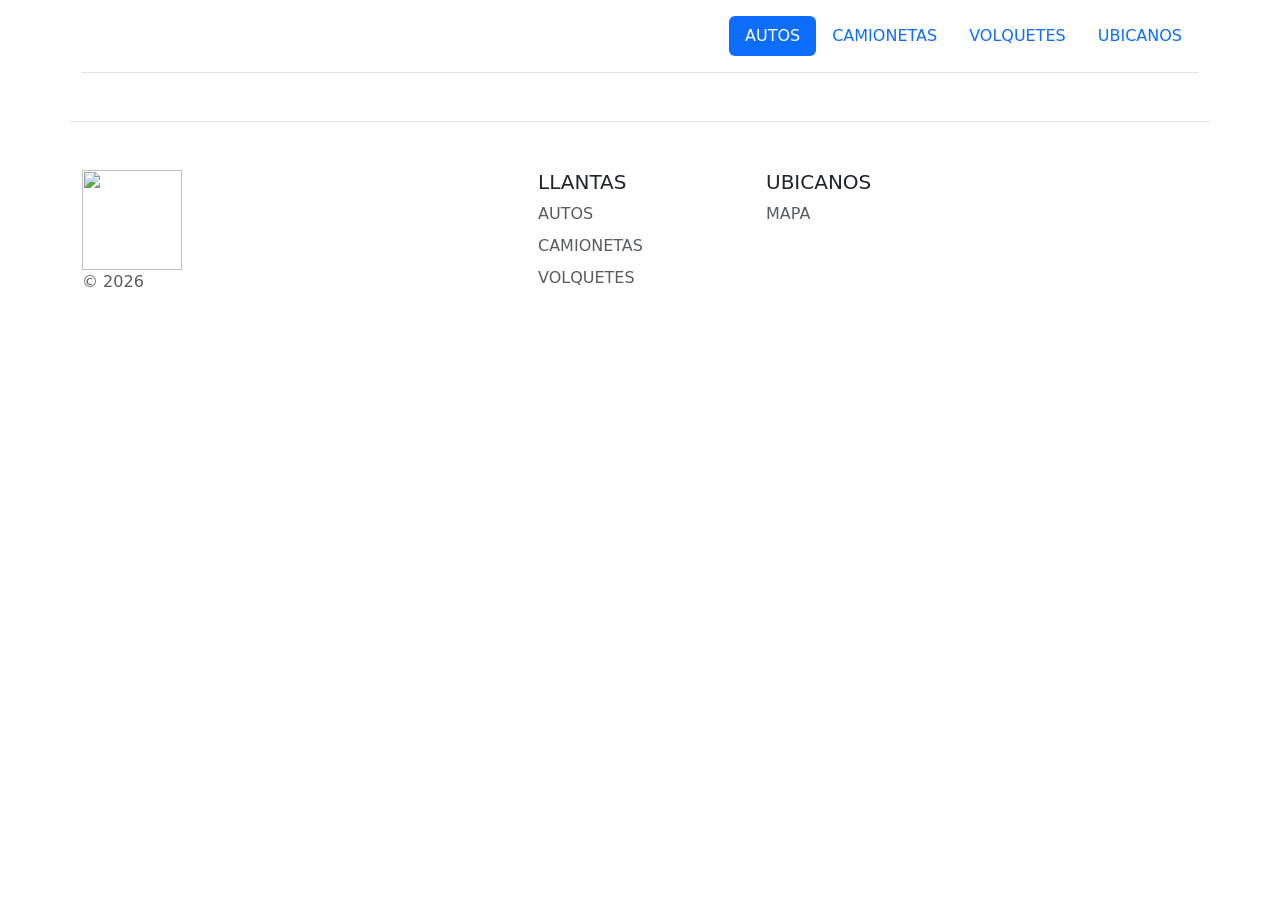
==== autos.html @ f2c85219 "Add files via upload" ====
<!DOCTYPE html>
<html lang="en">
<head>
    <meta charset="UTF-8">
    <meta name="viewport" content="width=device-width, initial-scale=1.0">
    <title>LLANTERIA JVC</title>
    <link href="https://cdn.jsdelivr.net/npm/bootstrap@5.3.8/dist/css/bootstrap.min.css" rel="stylesheet" integrity="sha384-sRIl4kxILFvY47J16cr9ZwB07vP4J8+LH7qKQnuqkuIAvNWLzeN8tE5YBujZqJLB" crossorigin="anonymous">
</head>
<body>
    <div class="container"> 
        <header class="d-flex flex-wrap justify-content-center py-3 mb-4 border-bottom"> 
        <a href="index.html" class="d-flex align-items-center mb-3 mb-md-0 me-md-auto link-body-emphasis text-decoration-none"> 
        <img src="imagenes/logo1.jpg" alt=""> 
         </a> <ul class="nav nav-pills"> <li class="nav-item">
        <a href="autos.html" class="nav-link active" aria-current="page">AUTOS</a></li> <li class="nav-item">
        <a href="camionetas.html" class="nav-link">CAMIONETAS</a></li> <li class="nav-item">
        <a href="volquetes.html" class="nav-link">VOLQUETES</a></li> <li class="nav-item">
        <a href="ubicanos.html" class="nav-link">UBICANOS</a></li> </ul> </header> </div>



        <div class="container"> 
    <footer class="row row-cols-1 row-cols-sm-2 row-cols-md-5 py-5 my-5 border-top"> 
        <div class="col mb-3"> 
             <img src="imagenes/logo2.jpg" alt="" width="100" height="100"> 
                <p class="text-body-secondary">© 2026</p> </div> <div class="col mb-3"></div> 
                <div class="col mb-3"> 
                    <h5>LLANTAS</h5> <ul class="nav flex-column"> 
                        <li class="nav-item mb-2"><a href="autos.html" class="nav-link p-0 text-body-secondary">AUTOS</a></li> 
                        <li class="nav-item mb-2"><a href="camionetas.html" class="nav-link p-0 text-body-secondary">CAMIONETAS</a></li> 
                        <li class="nav-item mb-2"><a href="volquetes.html" class="nav-link p-0 text-body-secondary">VOLQUETES</a></li> 
                       </ul>
                     </div> 
                        <div class="col mb-3"> 
                            <h5>UBICANOS</h5> <ul class="nav flex-column"> 
                                <li class="nav-item mb-2"><a href="https://maps.app.goo.gl/WcWhCpu6jfRVhYjw6" class="nav-link p-0 text-body-secondary">MAPA</a></li> 
                                 
                                </ul> </div> </footer> </div>
</body>
</html>
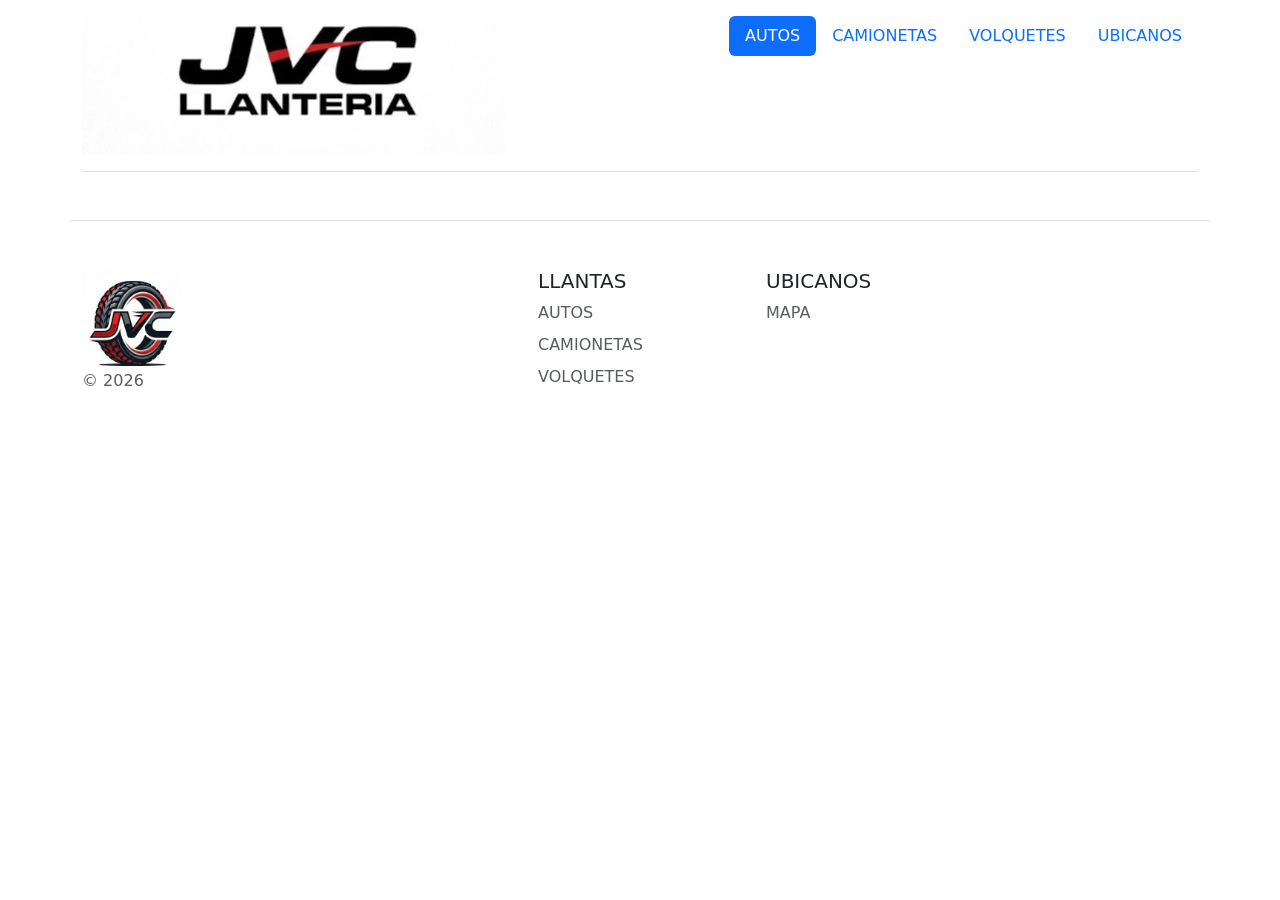
==== commit 11d1fd65: "Update autos.html" ====
--- a/autos.html
+++ b/autos.html
@@ -10,7 +10,7 @@
     <div class="container"> 
         <header class="d-flex flex-wrap justify-content-center py-3 mb-4 border-bottom"> 
         <a href="index.html" class="d-flex align-items-center mb-3 mb-md-0 me-md-auto link-body-emphasis text-decoration-none"> 
-        <img src="imagenes/logo1.jpg" alt=""> 
+        <img src="logo1.jpg" alt=""> 
          </a> <ul class="nav nav-pills"> <li class="nav-item">
         <a href="autos.html" class="nav-link active" aria-current="page">AUTOS</a></li> <li class="nav-item">
         <a href="camionetas.html" class="nav-link">CAMIONETAS</a></li> <li class="nav-item">
@@ -22,7 +22,7 @@
         <div class="container"> 
     <footer class="row row-cols-1 row-cols-sm-2 row-cols-md-5 py-5 my-5 border-top"> 
         <div class="col mb-3"> 
-             <img src="imagenes/logo2.jpg" alt="" width="100" height="100"> 
+             <img src="logo2.jpg" alt="" width="100" height="100"> 
                 <p class="text-body-secondary">© 2026</p> </div> <div class="col mb-3"></div> 
                 <div class="col mb-3"> 
                     <h5>LLANTAS</h5> <ul class="nav flex-column"> 
@@ -37,4 +37,4 @@
                                  
                                 </ul> </div> </footer> </div>
 </body>
-</html>+</html>
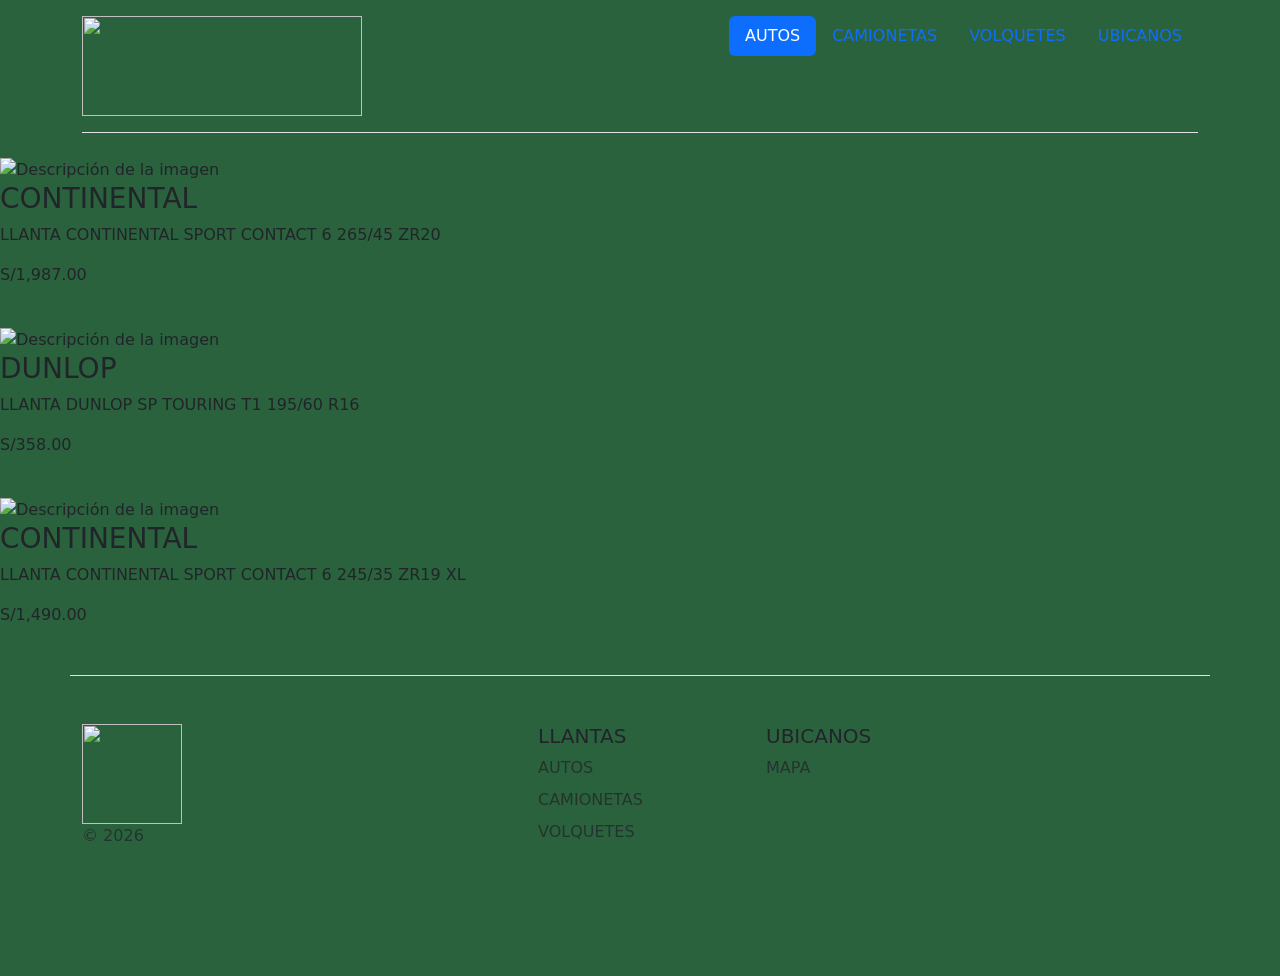
==== commit 97722aaa: "Add files via upload" ====
--- a/autos.html
+++ b/autos.html
@@ -4,25 +4,50 @@
     <meta charset="UTF-8">
     <meta name="viewport" content="width=device-width, initial-scale=1.0">
     <title>LLANTERIA JVC</title>
+    <link rel="stylesheet" href="css/estilos.css">
     <link href="https://cdn.jsdelivr.net/npm/bootstrap@5.3.8/dist/css/bootstrap.min.css" rel="stylesheet" integrity="sha384-sRIl4kxILFvY47J16cr9ZwB07vP4J8+LH7qKQnuqkuIAvNWLzeN8tE5YBujZqJLB" crossorigin="anonymous">
 </head>
-<body>
+<body style="background-color: rgb(43, 98, 62);">
     <div class="container"> 
         <header class="d-flex flex-wrap justify-content-center py-3 mb-4 border-bottom"> 
         <a href="index.html" class="d-flex align-items-center mb-3 mb-md-0 me-md-auto link-body-emphasis text-decoration-none"> 
-        <img src="logo1.jpg" alt=""> 
+        <img src="imagenes/image.png" alt="" width="280" height="100"> 
          </a> <ul class="nav nav-pills"> <li class="nav-item">
         <a href="autos.html" class="nav-link active" aria-current="page">AUTOS</a></li> <li class="nav-item">
         <a href="camionetas.html" class="nav-link">CAMIONETAS</a></li> <li class="nav-item">
         <a href="volquetes.html" class="nav-link">VOLQUETES</a></li> <li class="nav-item">
         <a href="ubicanos.html" class="nav-link">UBICANOS</a></li> </ul> </header> </div>
 
-
-
+<div class="contenedor1">
+        <img src="imagenes/auto1.jpg" alt="Descripción de la imagen">
+        
+        <div class="descripcion">
+            <h3>CONTINENTAL</h3>
+            <p>LLANTA CONTINENTAL SPORT CONTACT 6 265/45 ZR20 </p><p>S/1,987.00</p>
+        </div>
+    </div>
+    <br>
+    <div class="contenedor1">
+        <img src="imagenes/auto2.jpg" alt="Descripción de la imagen">
+        
+        <div class="descripcion">
+            <h3>DUNLOP</h3>
+            <p>LLANTA DUNLOP SP TOURING T1 195/60 R16 </p><p>S/358.00</p>
+        </div>
+    </div>
+    <br>
+    <div class="contenedor1">
+        <img src="imagenes/auto3.jpg" alt="Descripción de la imagen">
+        
+        <div class="descripcion">
+            <h3>CONTINENTAL</h3>
+            <p>LLANTA CONTINENTAL SPORT CONTACT 6 245/35 ZR19 XL</p><P>S/1,490.00</p>
+        </div>
+    </div>
         <div class="container"> 
     <footer class="row row-cols-1 row-cols-sm-2 row-cols-md-5 py-5 my-5 border-top"> 
         <div class="col mb-3"> 
-             <img src="logo2.jpg" alt="" width="100" height="100"> 
+             <img src="imagenes/logo2.jpg" alt="" width="100" height="100"> 
                 <p class="text-body-secondary">© 2026</p> </div> <div class="col mb-3"></div> 
                 <div class="col mb-3"> 
                     <h5>LLANTAS</h5> <ul class="nav flex-column"> 
@@ -37,4 +62,4 @@
                                  
                                 </ul> </div> </footer> </div>
 </body>
-</html>
+</html>
